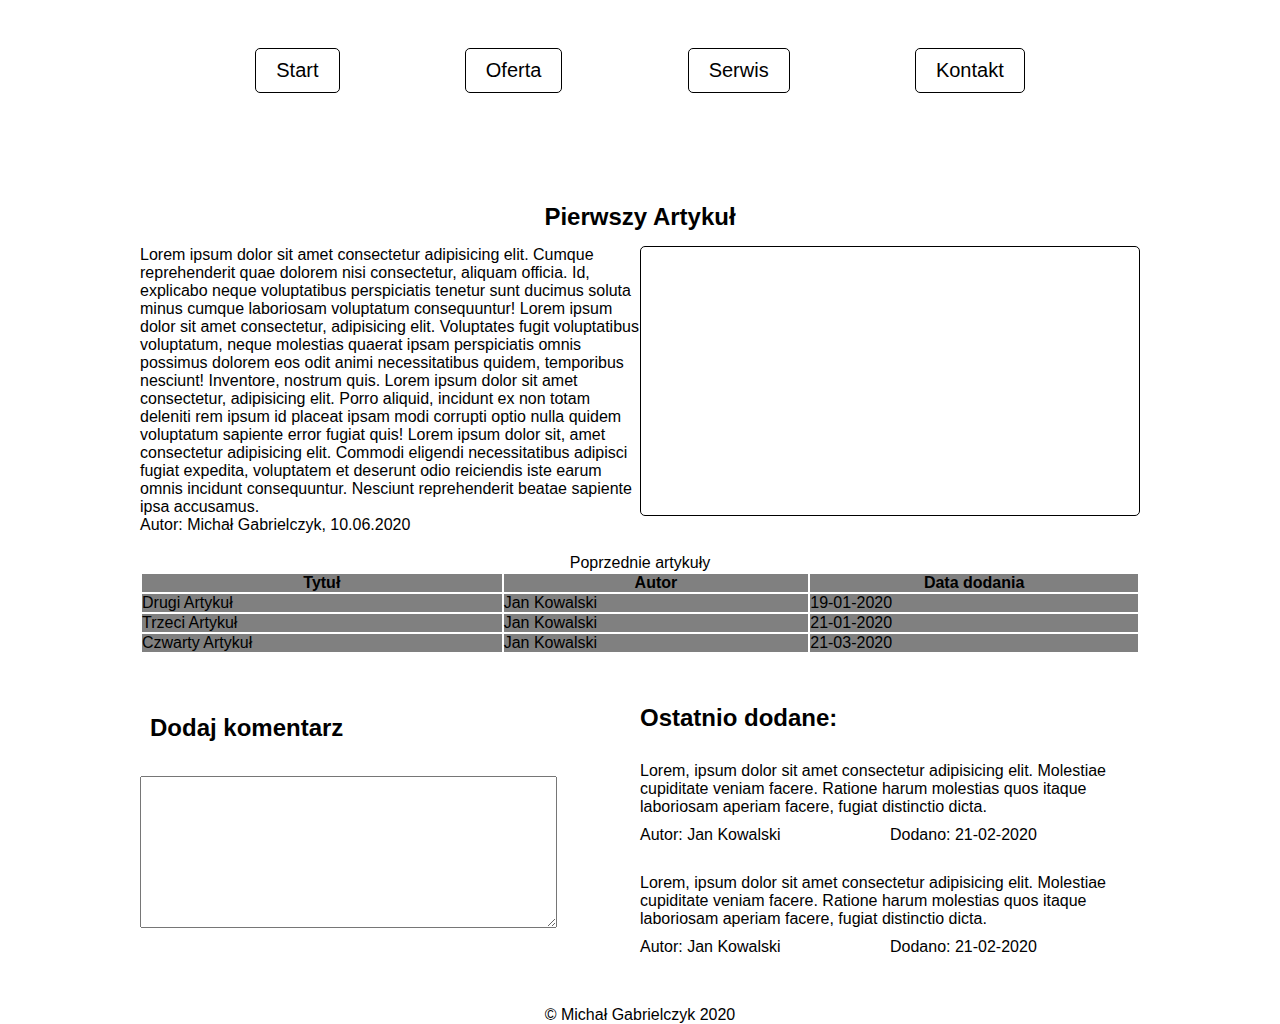
==== 01/index.html @ 57016906 "add layout" ====
<!DOCTYPE html>
<html lang="pl">
  <head>
    <meta charset="UTF-8" />
    <meta name="viewport" content="width=device-width, initial-scale=1.0" />
    <meta http-equiv="X-UA-Compatible" content="ie=edge" />
    <title>devmentor.pl - HTML & CSS BASICS - #01</title>
    <link rel="stylesheet" href="style.css" />
  </head>
  <body>
    <div class="container">
      <header>
        <div class="logo">
          <img src="https://picsum.photos/id/234/1000/200" alt="" />
        </div>
        <nav>
          <ul class="menu">
            <li class="menu__item">Start</li>
            <li class="menu__item">
              Oferta
              <ul class="menu__dropdown dropdown">
                <li class="dropdown__item">Oferta1</li>
                <li class="dropdown__item">Oferta2</li>
                <li class="dropdown__item">Oferta3</li>
                <li class="dropdown__item">Oferta4</li>
              </ul>
            </li>
            <li class="menu__item">Serwis</li>
            <li class="menu__item">Kontakt</li>
          </ul>
        </nav>
      </header>

      <main>
        <article class="article row">
          <h2 class="article__title">Pierwszy Artykuł</h2>
          <p class="article__content">
            Lorem ipsum dolor sit amet consectetur adipisicing elit. Cumque
            reprehenderit quae dolorem nisi consectetur, aliquam officia. Id,
            explicabo neque voluptatibus perspiciatis tenetur sunt ducimus
            soluta minus cumque laboriosam voluptatum consequuntur! Lorem ipsum
            dolor sit amet consectetur, adipisicing elit. Voluptates fugit
            voluptatibus voluptatum, neque molestias quaerat ipsam perspiciatis
            omnis possimus dolorem eos odit animi necessitatibus quidem,
            temporibus nesciunt! Inventore, nostrum quis. Lorem ipsum dolor sit
            amet consectetur, adipisicing elit. Porro aliquid, incidunt ex non
            totam deleniti rem ipsum id placeat ipsam modi corrupti optio nulla
            quidem voluptatum sapiente error fugiat quis! Lorem ipsum dolor sit,
            amet consectetur adipisicing elit. Commodi eligendi necessitatibus
            adipisci fugiat expedita, voluptatem et deserunt odio reiciendis
            iste earum omnis incidunt consequuntur. Nesciunt reprehenderit
            beatae sapiente ipsa accusamus.
          </p>
          <img
            class="article__image"
            src="https://picsum.photos/400/400"
            alt=""
          />
          <p class="article__author">Autor: Michał Gabrielczyk, 10.06.2020</p>

          <table class="article__table">
            <caption>
              Poprzednie artykuły
            </caption>
            <colgroup>
              <col span="3" style="background: gray;" />
            </colgroup>
            <thead>
              <tr>
                <th scope="col">Tytuł</th>
                <th scope="col">Autor</th>
                <th scope="col">Data dodania</th>
              </tr>
            </thead>
            <tbody>
              <tr>
                <td>Drugi Artykuł</td>
                <td>Jan Kowalski</td>
                <td>19-01-2020</td>
              </tr>
              <tr>
                <td>Trzeci Artykuł</td>
                <td>Jan Kowalski</td>
                <td>21-01-2020</td>
              </tr>
              <tr>
                <td>Czwarty Artykuł</td>
                <td>Jan Kowalski</td>
                <td>21-03-2020</td>
              </tr>
            </tbody>
          </table>
        </article>

        <section class="comments">
          <form class="addComment">
            <h2 class="addComment__title">Dodaj komentarz</h2>
            <div>
              <textarea name="" class="text" cols="50" rows="10"></textarea>
            </div>
          </form>
          <div class="latestComments">
            <h2 class="latestComments__title">Ostatnio dodane:</h2>
            <div class="latestComments__item">
              <p class="latestComments__content">
                Lorem, ipsum dolor sit amet consectetur adipisicing elit.
                Molestiae cupiditate veniam facere. Ratione harum molestias quos
                itaque laboriosam aperiam facere, fugiat distinctio dicta.
              </p>
              <p class="latestComments__author">Autor: Jan Kowalski</p>
              <p class="latestComments__date">Dodano: 21-02-2020</p>
            </div>
            <div class="latestComments__item">
              <p class="latestComments__content">
                Lorem, ipsum dolor sit amet consectetur adipisicing elit.
                Molestiae cupiditate veniam facere. Ratione harum molestias quos
                itaque laboriosam aperiam facere, fugiat distinctio dicta.
              </p>

              <p class="latestComments__author">Autor: Jan Kowalski</p>
              <p class="latestComments__date">Dodano: 21-02-2020</p>
            </div>
          </div>
        </section>
      </main>
      <footer>&copy Michał Gabrielczyk 2020</footer>
    </div>
  </body>
</html>
---- 01/style.css ----
* {
  margin: 0;
  padding: 0;
  box-sizing: border-box;
}

html {
  font-family: Arial, 'Helvetica Neue', Helvetica, sans-serif;
}

.container {
  display: flex;
  flex-wrap: wrap;
  max-width: 1000px;
  margin: 0 auto;
}

header {
  flex-basis: 100%;
  display: flex;
  flex-wrap: wrap;
}

.logo {
  flex-basis: 100%;
}

nav {
  flex-basis: 100%;
  margin-top: 20px;
}

.menu {
  flex-basis: 100%;
  display: flex;
  justify-content: space-evenly;
  flex-wrap: wrap;
  list-style-type: none;
}

.menu__item {
  border: 1px solid black;
  border-radius: 5px;
  margin: 10px;
  font-size: 20px;
  position: relative;
  padding: 10px 20px;
}

.menu__item:hover > .menu__dropdown {
  display: block;
}

.menu__dropdown {
  position: absolute;
  display: none;
  padding-top: 10px;
  left: 0;
}

.dropdown__item {
  list-style-type: none;
  border: 1px solid black;
  background-color: royalblue;
  color: white;
  border-radius: 5px;
  padding: 5px 10px;
}

article {
  display: flex;
  flex-wrap: wrap;
  margin-top: 100px;
}

.article__title {
  flex-basis: 100%;
  text-align: center;
  margin-bottom: 15px;
}

.article__content {
  flex-basis: 50%;
  display: flex;
  align-items: center;
}

.article__image {
  flex-basis: 50%;
  border: 1px solid black;
  border-radius: 5px;
}

.article__author {
  flex-basis: 50%;
}

.article__date {
  flex-basis: 50%;
}

.article__table {
  flex-basis: 100%;
  margin-top: 20px;
}

.comments {
  flex-basis: 100%;
  display: flex;
  flex-wrap: wrap;
  margin-top: 50px;
}

.addComment {
  display: flex;
  flex-wrap: wrap;
  width: 50%;
}

.addComment__title {
  flex-basis: 50%;
  padding: 10px;
}

.addComment__text {
  flex-basis: 100%;
}

.latestComments {
  flex-basis: 50%;
  display: flex;
  flex-wrap: wrap;
  justify-content: center;
  align-items: center;
}

.latestComments__title {
  flex-basis: 100%;
  text-align: left;
}

.latestComments__item {
  flex-basis: 100%;
  margin-top: 30px;
  display: flex;
  flex-wrap: wrap;
}

.latestComments__content {
  margin-bottom: 10px;
  flex-basis: 100%;
}

.latestComments__author {
  flex-basis: 50%;
}

.latestComments__date {
  flex-basis: 50%;
}

footer {
  flex-basis: 100%;
  margin-top: 50px;
  text-align: center;
}
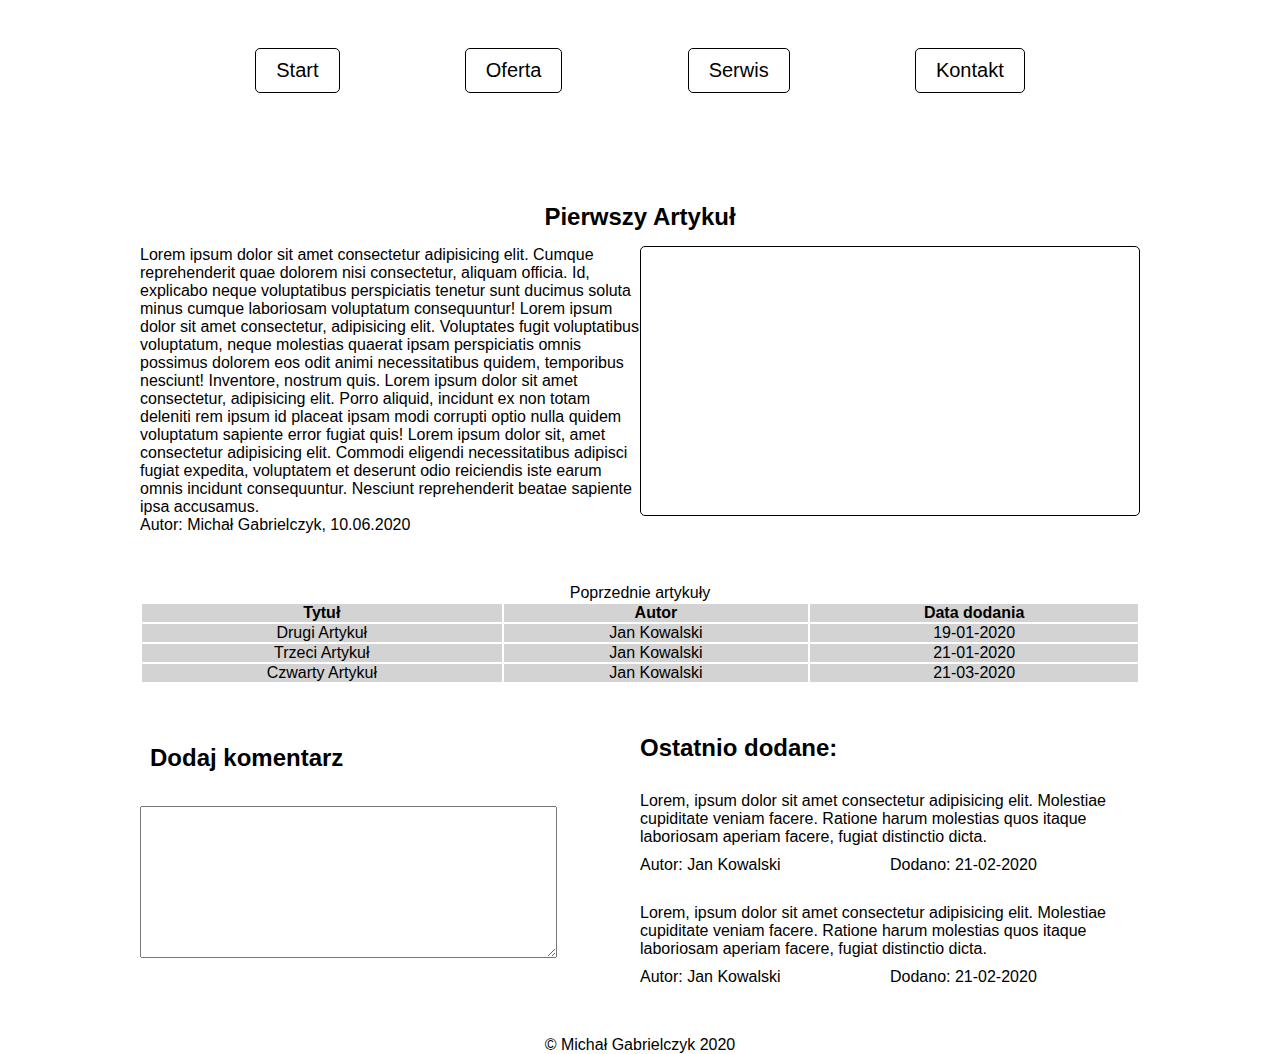
==== commit ebdfb7d5: "exercise nr.5 ready" ====
--- a/01/index.html
+++ b/01/index.html
@@ -63,7 +63,7 @@
               Poprzednie artykuły
             </caption>
             <colgroup>
-              <col span="3" style="background: gray;" />
+              <col span="3" style="background: lightgray;" />
             </colgroup>
             <thead>
               <tr>
--- a/01/style.css
+++ b/01/style.css
@@ -101,7 +101,8 @@
 
 .article__table {
   flex-basis: 100%;
-  margin-top: 20px;
+  margin-top: 50px;
+  text-align: center;
 }
 
 .comments {
